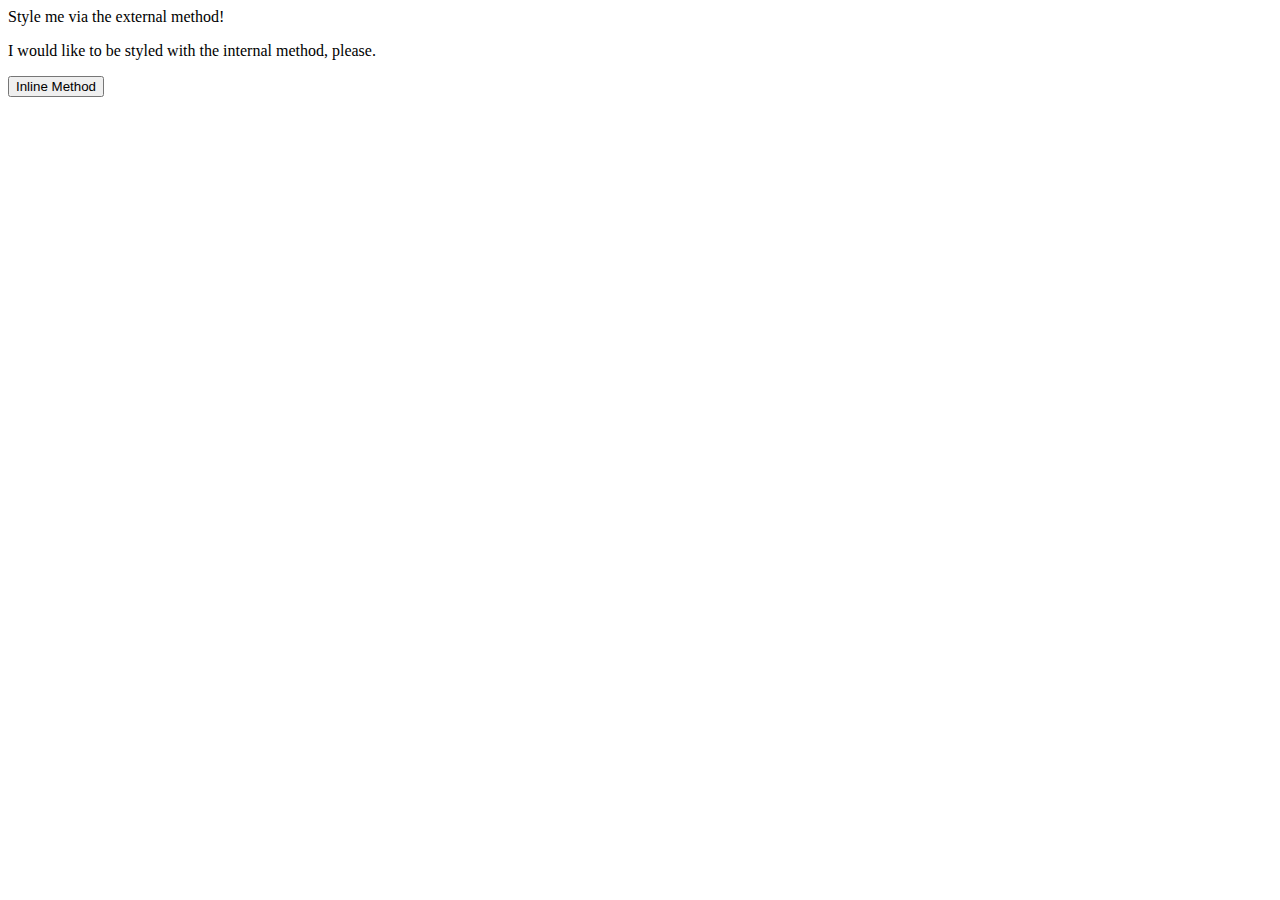
==== index.html @ 0a41e916 "created index.html example" ====
<!DOCTYPE html>
<html lang="en">
  <head>
    <meta charset="UTF-8">
    <meta http-equiv="X-UA-Compatible" content="IE=edge">
    <meta name="viewport" content="width=device-width, initial-scale=1.0">
    <title>Methods for Adding CSS</title>
  </head>
  <body>
    <div>Style me via the external method!</div>
    <p>I would like to be styled with the internal method, please.</p>
    <button>Inline Method</button>
  </body>
</html>
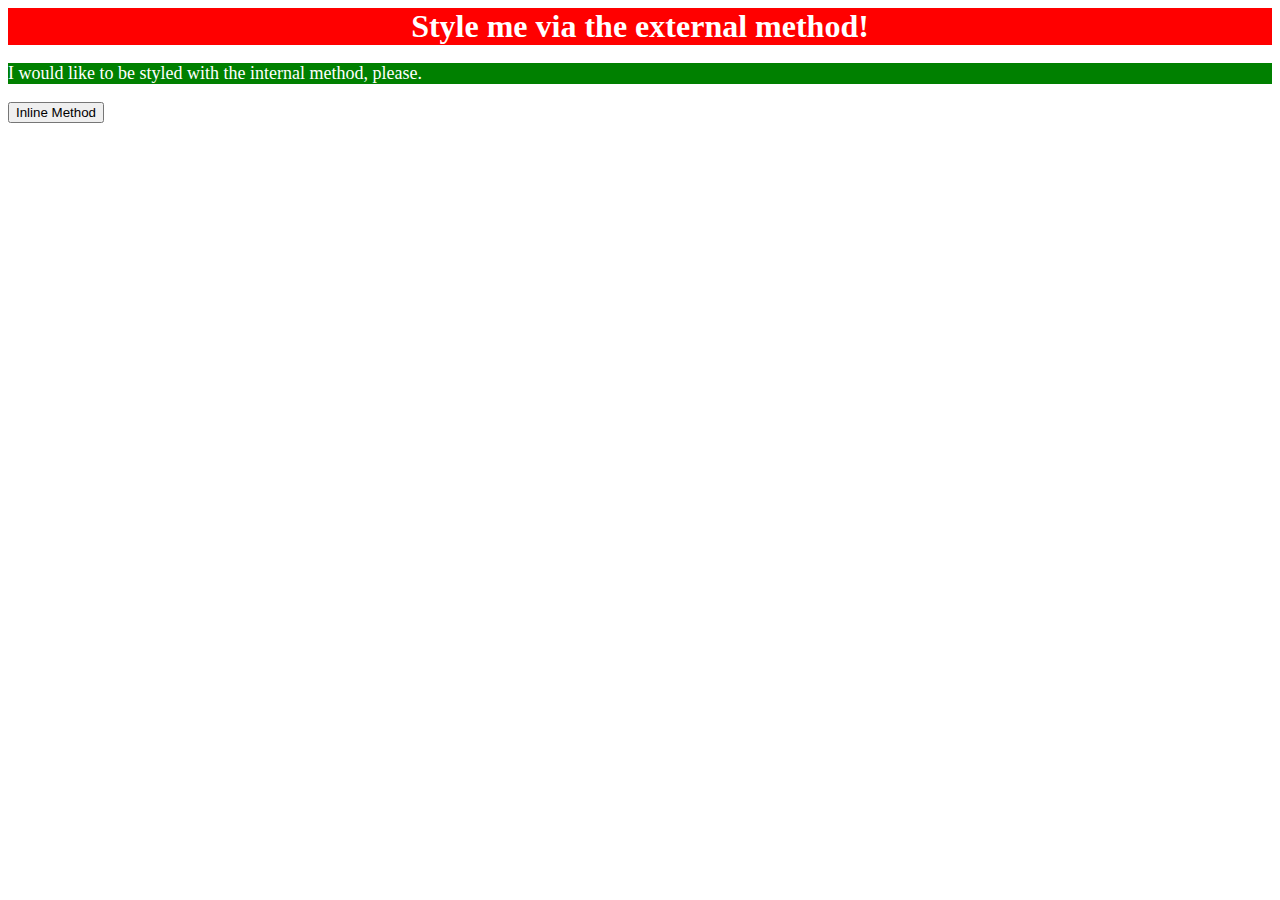
==== commit ab02ab84: "styled p tag" ====
--- a/index.html
+++ b/index.html
@@ -5,6 +5,15 @@
     <meta http-equiv="X-UA-Compatible" content="IE=edge">
     <meta name="viewport" content="width=device-width, initial-scale=1.0">
     <title>Methods for Adding CSS</title>
+    <link rel="stylesheet" href="style.css">
+    <style>
+        p{
+            background-color: green;
+            color: white;
+            font-size: 18px;
+            
+        }
+    </style>
   </head>
   <body>
     <div>Style me via the external method!</div>
--- a/style.css
+++ b/style.css
@@ -0,0 +1,7 @@
+div{
+    background-color: red;
+    color: white;
+    font-size: 32px;
+    text-align: center;
+    font-weight: bold;
+}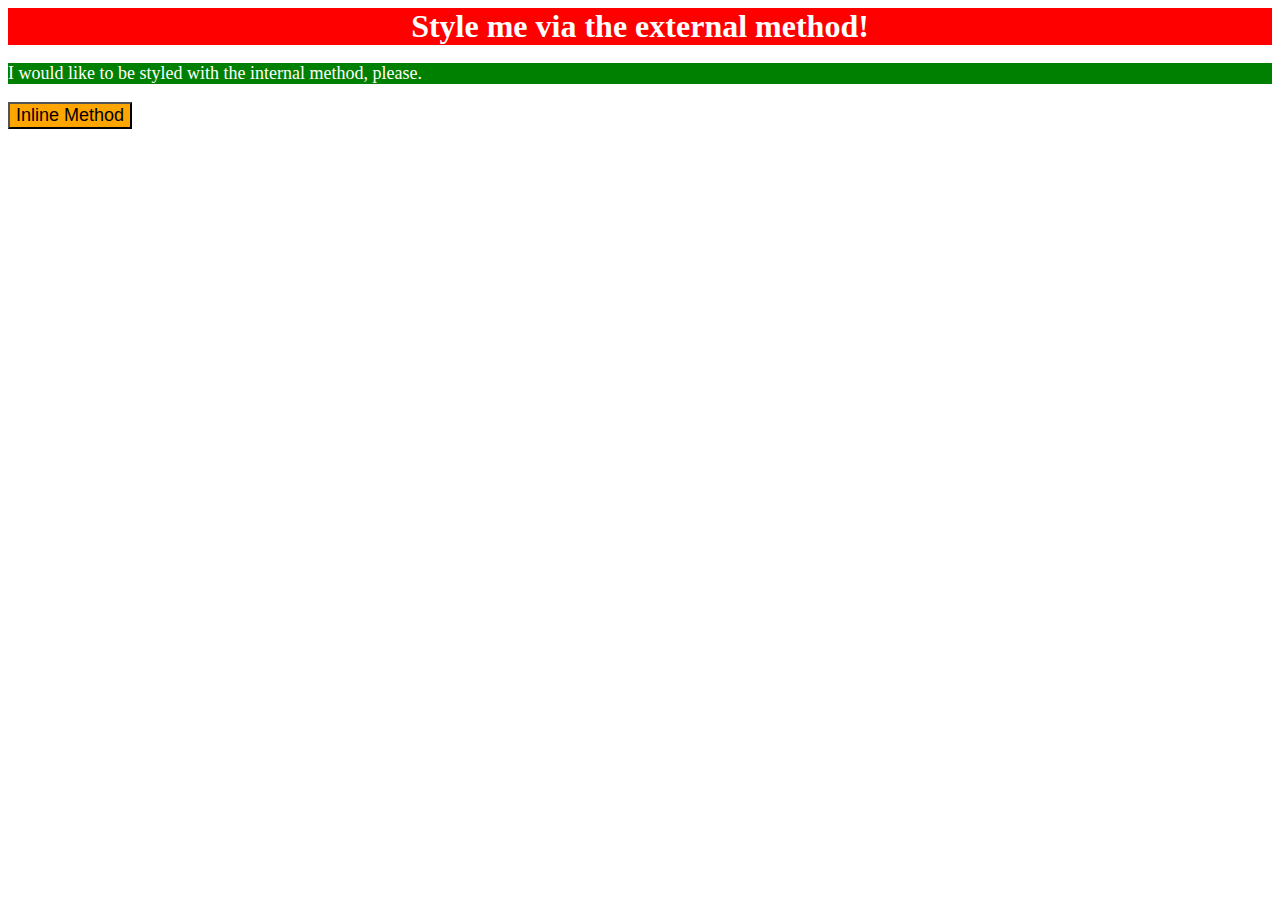
==== commit c606edc8: "styled button" ====
--- a/index.html
+++ b/index.html
@@ -11,13 +11,12 @@
             background-color: green;
             color: white;
             font-size: 18px;
-            
         }
     </style>
   </head>
   <body>
     <div>Style me via the external method!</div>
     <p>I would like to be styled with the internal method, please.</p>
-    <button>Inline Method</button>
+    <button style="background-color: orange; font-size: 18px;">Inline Method</button>
   </body>
 </html>